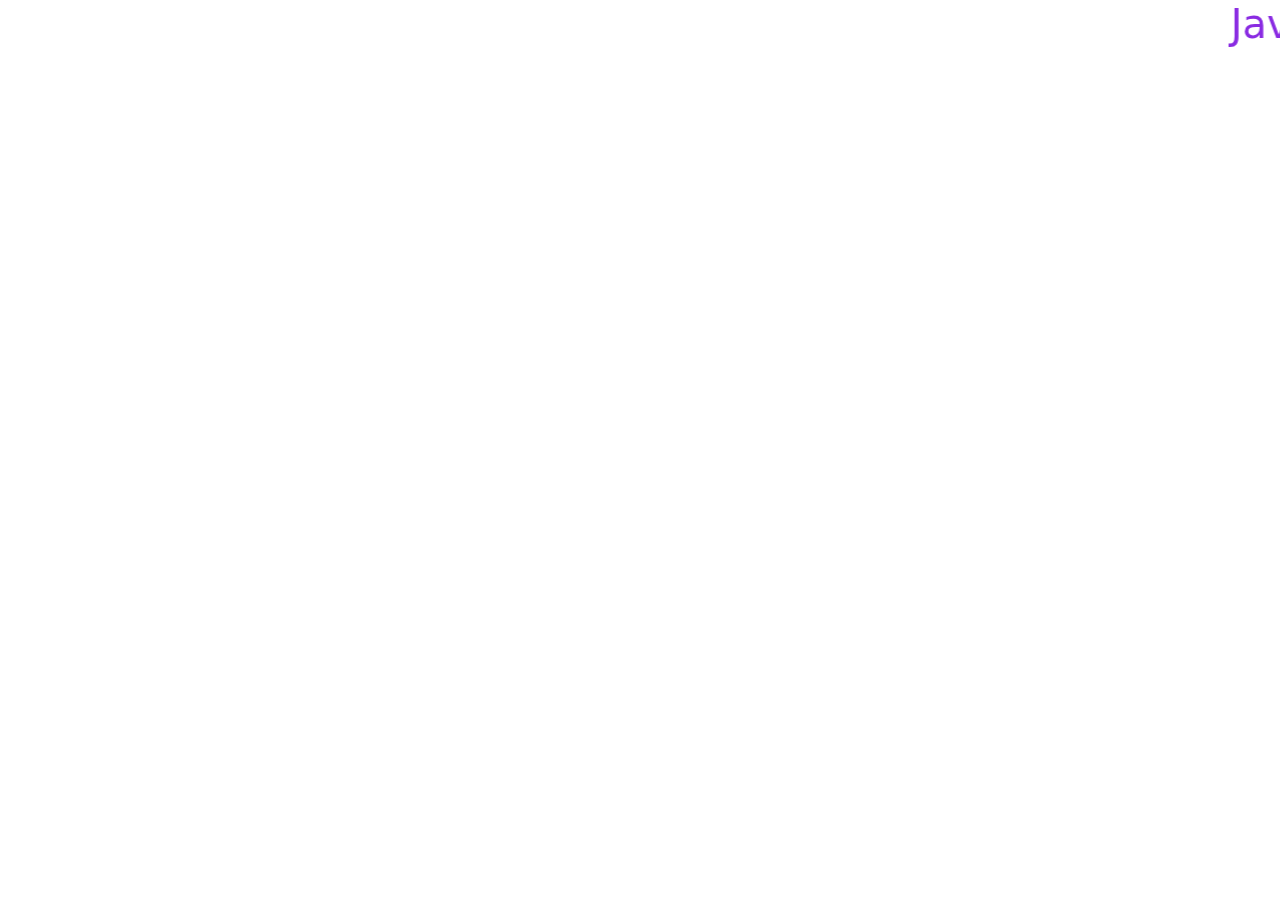
==== index.html @ dc6c8d76 "first commit" ====
<!DOCTYPE html>
<html lang="en">
<head>
    <meta charset="UTF-8">
    <meta name="viewport" content="width=device-width, initial-scale=1.0">
    <title>JS</title>
    <link href="https://cdn.jsdelivr.net/npm/bootstrap@5.3.3/dist/css/bootstrap.min.css" rel="stylesheet" integrity="sha384-QWTKZyjpPEjISv5WaRU9OFeRpok6YctnYmDr5pNlyT2bRjXh0JMhjY6hW+ALEwIH" crossorigin="anonymous">
    <style>
.mini{
  display: flex;
  justify-content: space-around;
  align-items: center;
    height: 700px;
    width: 100%;
    background-image: url('https://img.freepik.com/free-photo/purple-background-with-leaves-stars_91008-509.jpg?t=st=1733243373~exp=1733246973~hmac=d9ba86eb820abd6e5531d08c3dccb81cc6d23961ec37d341aa9281cf968a1329&w=1060');
    background-repeat: no-repeat;
    background-size: cover;
    background-attachment: fixed;
}
.col{
    margin-top: 20%;
}
.home{
  text-align: center;
  color: blueviolet;
}
.image-content {
    width: 500px;
    height: 500px;
    margin: 20px;
    overflow: hidden;
    position: relative;
}
.inner-content1 {
    width: 90%;
    height: 65%;
    background: url(https://img.freepik.com/free-photo/account-assets-audit-bank-bookkeeping-finance-concept_53876-124920.jpg?t=st=1733207395~exp=1733210995~hmac=6efb9c4bec6a10f387b5133a6fc6dd7f58e2b724d46a0bfe11656cbcff092443&w=996);
    background-position: center;
    background-size: cover;
    background-repeat: no-repeat;
    transition: all 1s;
    margin: 20px;
    border-radius: 20%;
}
.text6 {
    padding-top: 30%;
    display: none;
    color: rgb(0, 0, 0);
    height: 100%;
    background-color: rgba(226, 168, 237, 0.6);
    text-align: center;
    font-size: 10px;
    border-radius: 20%;
}
.inner-content1:hover .text6 {
    display: block;
}
.image-content1 {
    width: 500px;
    height: 600px;
    margin: 10px;
    overflow: hidden;
    position: relative;
}
.inner-content2 {
    width: 90%;
    height: 65%;
    background: url(https://img.freepik.com/free-photo/fun-3d-cartoon-teenage-boy-shopping_183364-81186.jpg?t=st=1733207242~exp=1733210842~hmac=e184dfda586e4aacf47861ff25abaa070b0684e605c123a5e5c0f23dbe7d6003&w=826);
    background-position: center;
    background-size: cover;
    background-repeat: no-repeat;
    transition: all 1s;
    margin: 20px;
    border-radius: 20%;
}
.text7 {
    padding-top: 30%;
    display: none;
    color: rgb(0, 0, 0);
    height: 100%;
    background-color: rgba(226, 168, 237, 0.6);
    text-align: center;
    font-size: 10px;
    border-radius: 20%;
}
.inner-content2:hover .text7 {
    display: block;
}
.inner-content3 {
    width: 90%;
    height: 65%;
    background: url(https://img.freepik.com/free-photo/application-programming-interface-hologram_23-2149092253.jpg?t=st=1733243233~exp=1733246833~hmac=7f3b163c8cc145ca586b62a7807e6c268095f650df4b10f77aa54940c92fd434&w=996);
    background-position: center;
    background-size: cover;
    background-repeat: no-repeat;
    transition: all 1s;
    margin: 20px;
    border-radius: 20%;
}
.text8 {
    padding-top: 30%;
    display: none;
    color: rgb(0, 0, 0);
    height: 100%;
    background-color: rgba(226, 168, 237, 0.6);
    text-align: center;
    font-size: 10px;
    border-radius: 20%;
}
.inner-content3:hover .text8 {
    display: block;
}
  </style>
</head>
<body>
  <div class="home">
<marquee><h1>JavaScript Work </h1></marquee>
  </div>
  <div class="mini">
        <div class="image-content1">
            <div class="inner-content1">
                <div class="text6">
                    <h3><i>Transaction</i> </h3><br>
                    <a href="https://mounika3110.github.io/Transaction/" class="btn btn-primary">Open</a>
                </div>
            </div>
        </div> 
    <div class="image-content1">
        <div class="inner-content2">
            <div class="text7">
                <h3> <i>Shoping Cart </i></h3><br>
                <a href="https://mounika3110.github.io/Cart/" class="btn btn-primary">Open</a>
            </div>
        </div>
    </div> 
    <div class="image-content1">
        <div class="inner-content3">
            <div class="text8">
                <h3><i>API</i> </h3><br>
                <a href="https://mounika3110.github.io/API/" class="btn btn-primary">Open</a>
            </div>
        </div>
</div>
</div>
</body>
</html>
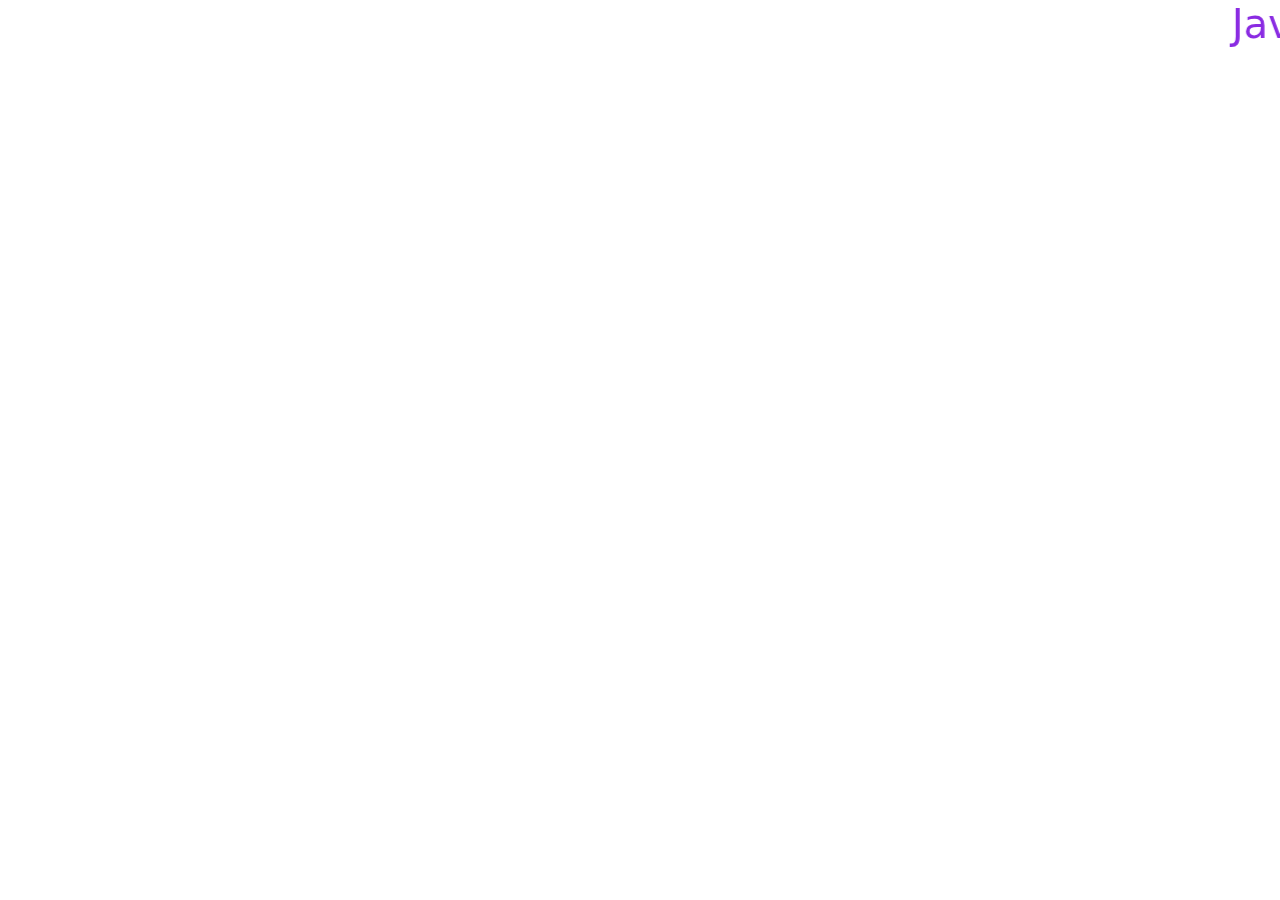
==== commit fdb58c28: "change" ====
(no text change in the page or its own stylesheets)
